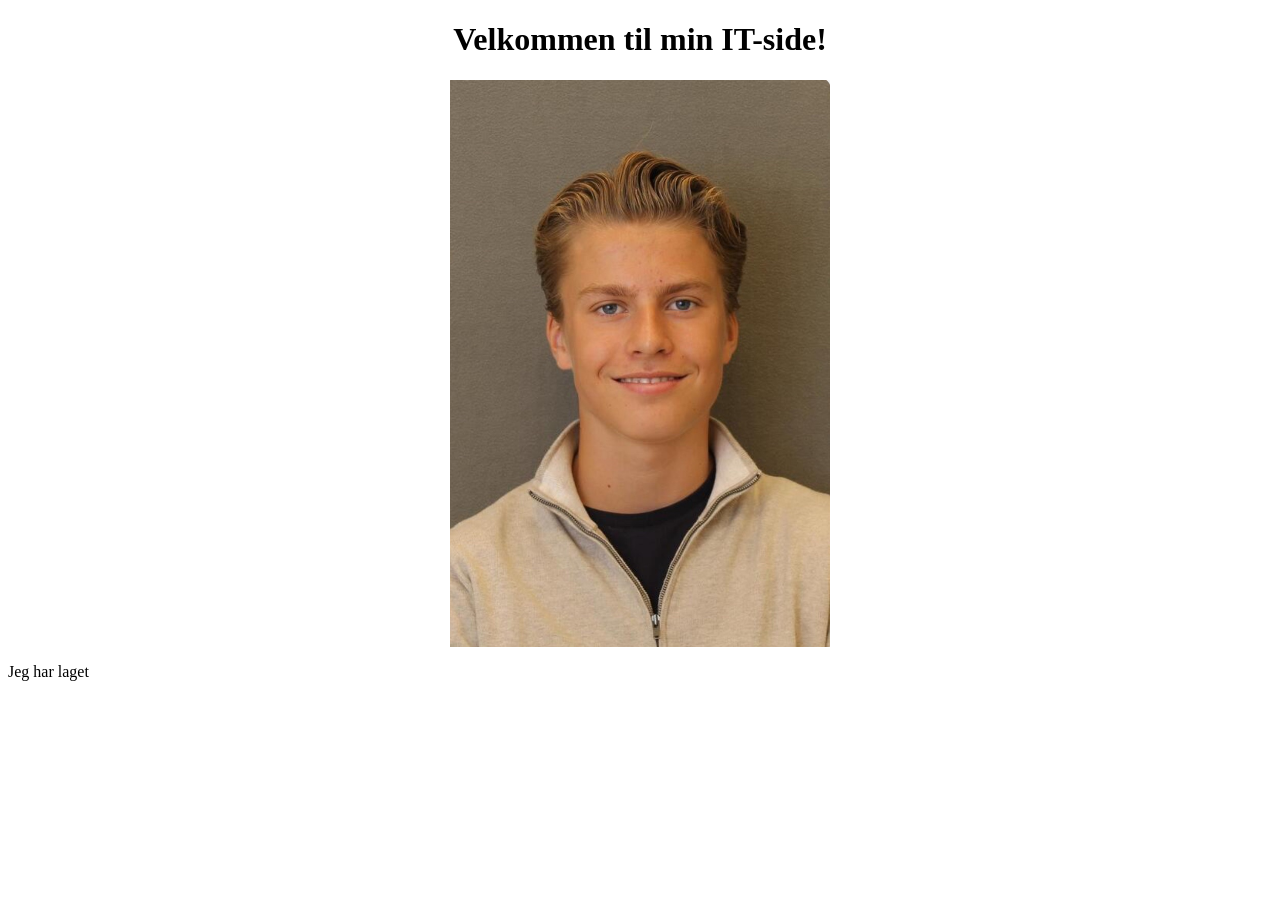
==== index.html @ 812394e8 "en liten endring" ====
<!DOCTYPE html>
<html lang="en">
<head>
    <meta charset="UTF-8">
    <meta name="viewport" content="width=device-width, initial-scale=1.0">
    <title>Min Portfolio</title>
    <style>
        img{
            width: 30%;
            display: block;
            margin: auto;
        }

        h1{
            text-align: center;
        }

    </style>
</head>
<body>
    <h1>Velkommen til min IT-side!</h1>
    <img src="Om meg Ulrik/Bilder/Ulrik.jpg" alt="Ulrik">
    <p>Jeg har laget <a href=""></a></p>
</body>
</html>
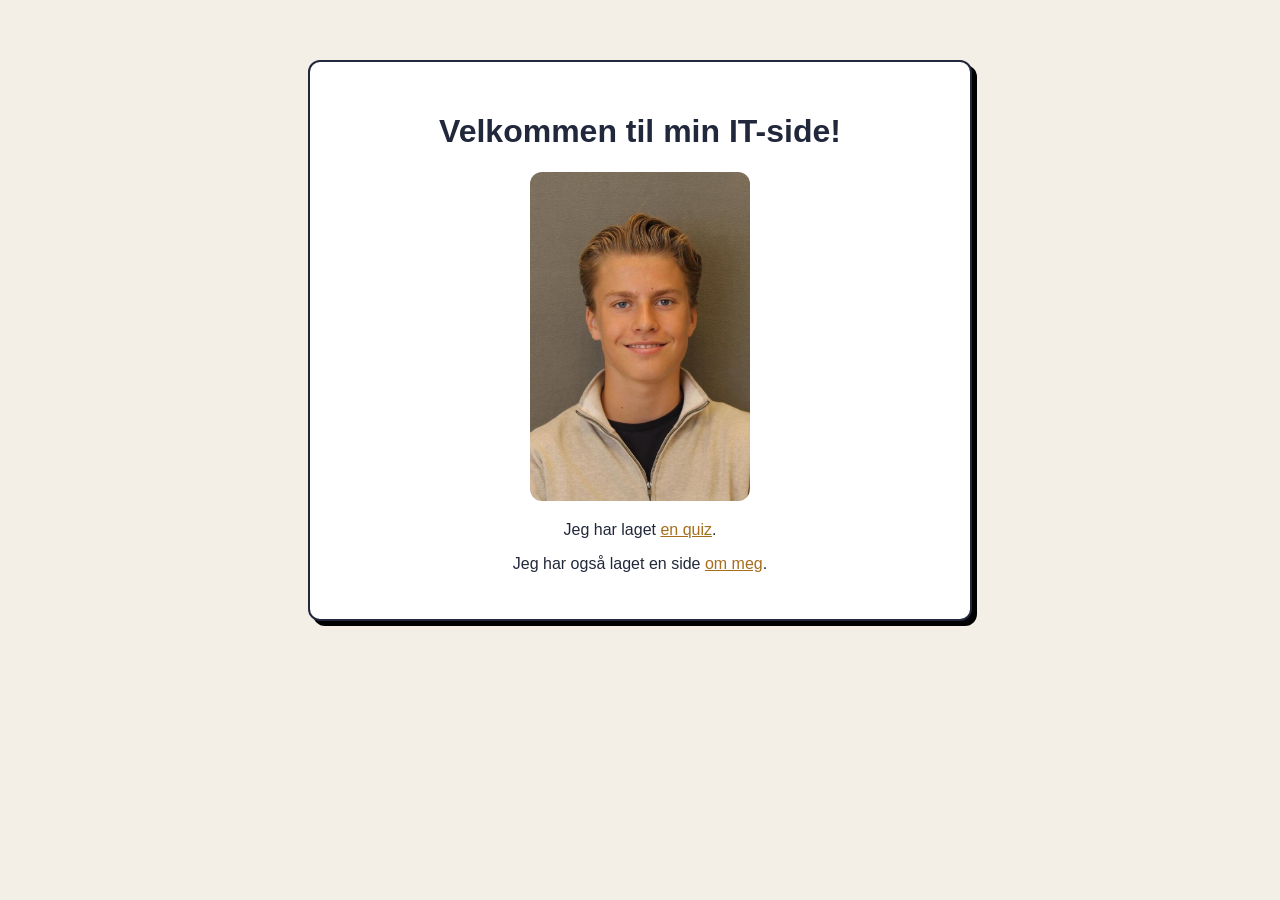
==== commit b9697e7b: "en liten endring" ====
--- a/index.html
+++ b/index.html
@@ -1,25 +1,47 @@
 <!DOCTYPE html>
-<html lang="en">
+<html lang="no">
+
 <head>
     <meta charset="UTF-8">
     <meta name="viewport" content="width=device-width, initial-scale=1.0">
     <title>Min Portfolio</title>
     <style>
-        img{
-            width: 30%;
-            display: block;
-            margin: auto;
-        }
-
-        h1{
+        body {
+            background-color: #f4efe6;
+            color: #22283b;
+            font-family: Arial, sans-serif;
             text-align: center;
         }
 
+        img {
+            width: 220px;
+            max-width: 80%;
+            border-radius: 12px;
+        }
+
+        a {
+            color: #a56d1c;
+        }
+
+        .boks {
+            max-width: 600px;
+            margin: 60px auto;
+            padding: 30px;
+            border: 2px solid #22283b;
+            border-radius: 12px;
+            background-color: white;
+            box-shadow: 5px 5px black   ;
+        }
     </style>
 </head>
+
 <body>
+    <div class="boks">
     <h1>Velkommen til min IT-side!</h1>
     <img src="Om meg Ulrik/Bilder/Ulrik.jpg" alt="Ulrik">
-    <p>Jeg har laget <a href=""></a></p>
+    <p>Jeg har laget <a href="jsquiz.html">en quiz</a>.</p>
+    <p>Jeg har også laget en side <a href="Om meg Ulrik/hjem.html">om meg</a>.</p>
+    </div>
 </body>
+
 </html>
